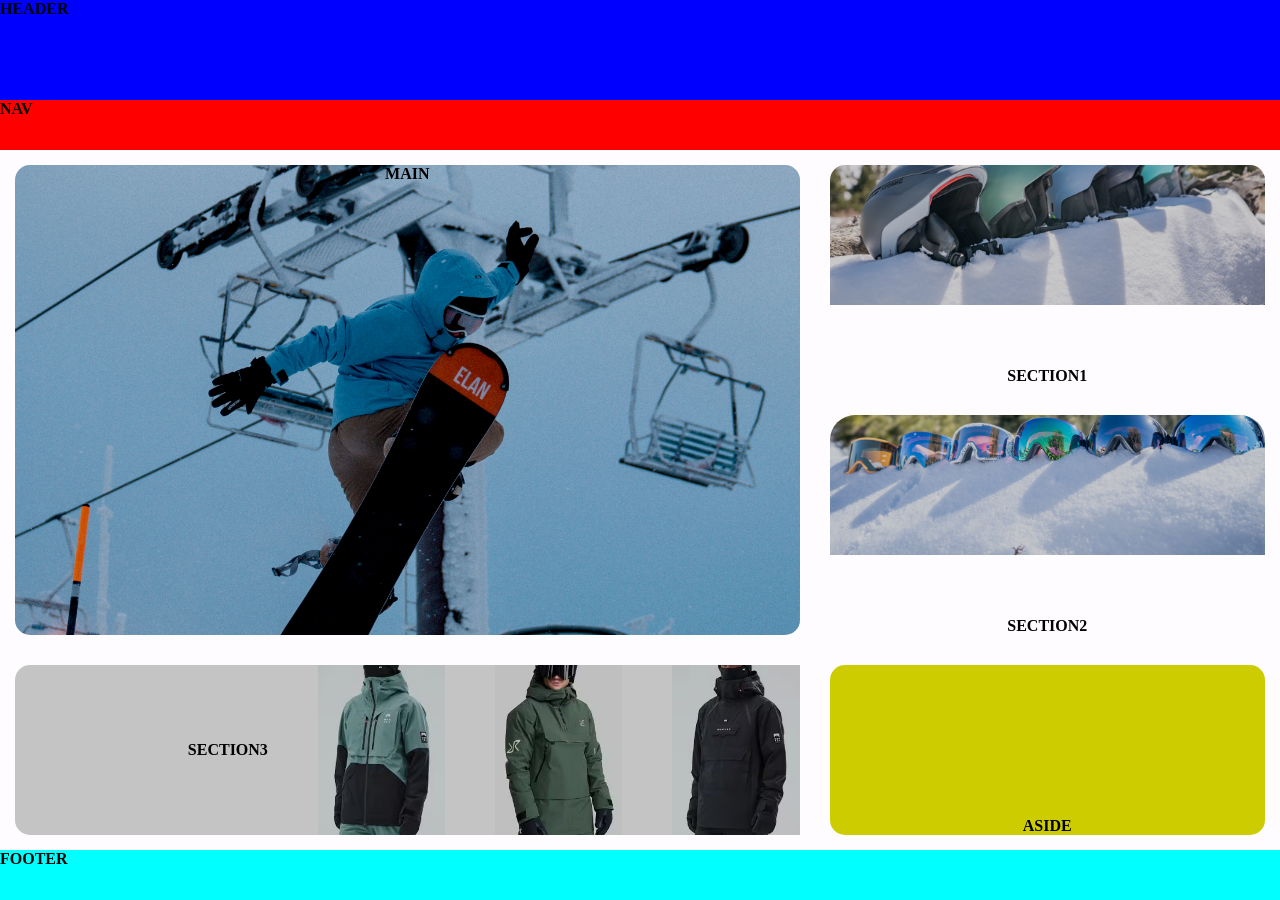
==== index.html @ 395512fc "update" ====
<!DOCTYPE html>
<html>
<head>
  <title>Grid Layout</title>
  <link rel="stylesheet" href="/css/style.css">
</head>

<body>
  <div id="boxar">
    <header>HEADER</header>
    <nav>NAV</nav>
    <main>MAIN</main>
    <section id="section1">SECTION1</section>
    <section id="section2">SECTION2</section>
    <section id="section3">SECTION3  
      <img src="..//img/produkt1.png" alt="produkt1" height="170px">
      <img src="..//img/produkt2.png" alt="produkt2" height="170px">
      <img src="..//img/produkt3.png" alt="produkt3" height="170px">
    
    
    
    </section>
    <aside>ASIDE</aside>
    <footer>FOOTER</footer>
  </div>
</body>
</html>
---- css/style.css ----
body {
  margin: 0;
  font-family: 'Times New Roman', Times, serif;
}

#boxar {
  display: grid;
  height: 100vh;
  background-color: #FEFCFF;
  overflow: hidden;
  padding: 0;
  margin:0;
  

  grid-template-columns: 3fr 0.5fr 1fr 1fr;
  grid-template-rows: 100px 50px 1fr 1fr 200px 50px;

  grid-template-areas:
    "he he he he"
    "na na na na"
    "ma ma s1 s1"
    "ma ma s2 s2"
    "ar ar as as"
    "fo fo fo fo";
}

header {
  grid-area: he;
  background-color: blue;
}

nav {
  grid-area: na;
  background-color: red;
}

main {
  grid-area: ma;
  background-color: purple;
  background: url(../img/Snowboard_hopp.jpg);
  background-size:cover;                     
  background-repeat:no-repeat;
  background-position:center ; 
  align-items: top;
  justify-content:center;
  
  
  
 
}

#section1 {
  grid-area: s1;
  background-color: blueviolet;
  background: url(../img/Hjälmar.png);
  background-size:cover;                     
  background-repeat:no-repeat;
  background-position: 0px -150px ; 
  align-items: end;
  justify-content:center;
  


 
}

 
 #section2 {
  grid-area: s2;
  background-color: blueviolet;
  border-radius: 25px;
  background: url(../img/skidglasögon.png);
  background-size:cover;                     
  background-repeat:no-repeat;
  background-position: 0px -150px;
  align-items: end;
  justify-content:center;


}

#section3 {
  grid-area: ar;
  background-color: orange;
  column-gap: 50px;
  background: whitesmoke;
  background-repeat:no-repeat;
  justify-content: end ;
  align-items: center;
  align-content: end;
  
  


  
}

aside {
  grid-area: as;
  background-color: yellow;
  align-items: end;
  justify-content:center;
 
}

footer {
  grid-area: fo;
  background-color: cyan;
}


header, nav, main, section, article, aside, footer {
  display: flex;
  font-weight: bold;
}

main, section, article, aside{
margin: 15px;
filter: brightness(0.8);
transition: 0.8s;
border-radius: 15px;




}

:is(main, #section1, #section2, #section3, aside):hover{
margin: 15px;
filter: brightness(1);
transition: 0.8s;
transform: scale(0.98);
}
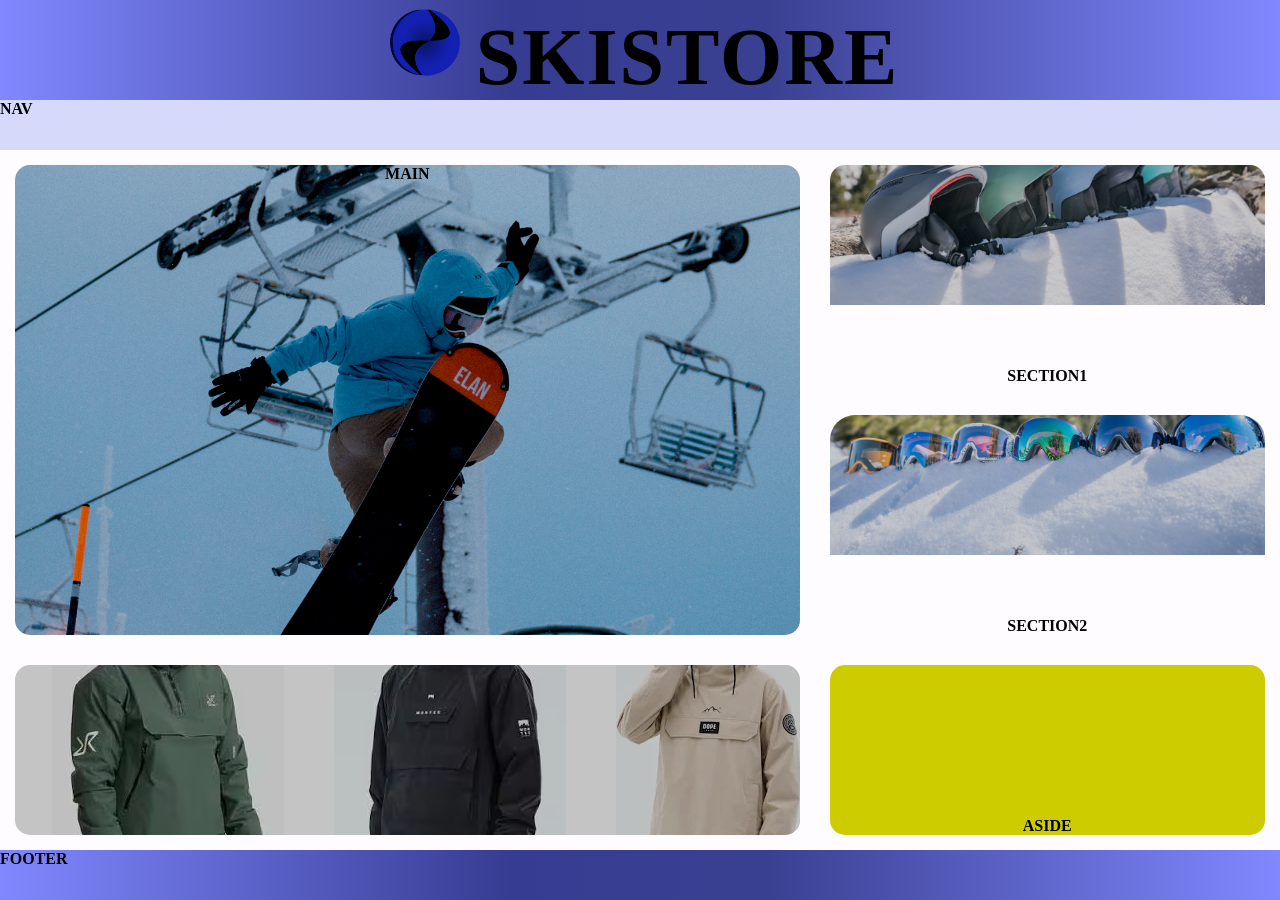
==== commit c2dac930: "update" ====
--- a/index.html
+++ b/index.html
@@ -7,15 +7,16 @@
 
 <body>
   <div id="boxar">
-    <header>HEADER</header>
+    <header><img src="..//img/logo.png" alt="produkt1" height="100px"> <h1>SKISTORE</h1>         </header>
     <nav>NAV</nav>
     <main>MAIN</main>
     <section id="section1">SECTION1</section>
     <section id="section2">SECTION2</section>
     <section id="section3">SECTION3  
-      <img src="..//img/produkt1.png" alt="produkt1" height="170px">
-      <img src="..//img/produkt2.png" alt="produkt2" height="170px">
-      <img src="..//img/produkt3.png" alt="produkt3" height="170px">
+      <img src="..//img/produkt1.png" alt="produkt1" >
+      <img src="..//img/produkt2.png" alt="produkt2" >
+      <img src="..//img/produkt3.png" alt="produkt3" >
+      <img src="..//img/produkt4.png" alt="produkt4" >
     
     
     
--- a/css/style.css
+++ b/css/style.css
@@ -26,12 +26,21 @@
 
 header {
   grid-area: he;
-  background-color: blue;
+  background: #8088FF;
+  background: linear-gradient(90deg, rgba(128, 136, 255, 1) 0%, rgba(54, 60, 145, 1) 40%, rgba(58, 64, 145, 1) 60%, rgba(128, 136, 255, 1) 100%);
+   justify-content: center;
+   align-items: center;
+   gap: 15px;
+  font-size:40px;
+  letter-spacing:2px;
+  padding-top: 15px;
+
+
 }
 
 nav {
   grid-area: na;
-  background-color: red;
+  background-color: #d7d9fa;
 }
 
 main {
@@ -88,6 +97,7 @@
   justify-content: end ;
   align-items: center;
   align-content: end;
+  contain: content;
   
   
 
@@ -105,13 +115,15 @@
 
 footer {
   grid-area: fo;
-  background-color: cyan;
+  background: #8088FF;
+background: linear-gradient(90deg, rgba(128, 136, 255, 1) 0%, rgba(54, 60, 145, 1) 40%, rgba(58, 64, 145, 1) 60%, rgba(128, 136, 255, 1) 100%);
 }
 
 
 header, nav, main, section, article, aside, footer {
   display: flex;
   font-weight: bold;
+  
 }
 
 main, section, article, aside{
@@ -134,3 +146,114 @@
 
 
 
+@media (max-width: 600px) {
+
+#boxar {
+  grid-template-columns: 1fr;
+  grid-template-rows: 1fr;
+
+  grid-template-areas:
+  "he"
+  "na"
+  "ma"
+  "s1"
+  "s2"
+  "ar"
+  "as"
+  "fo";
+}
+
+/* Mobile layout */
+@media (max-width: 768px) {
+
+  /* Make grid one column, scrollable */
+  #boxar {
+    display: grid;
+    grid-template-columns: 1fr;
+    grid-template-areas:
+      "he"
+      "na"
+      "ma"
+      "s1"
+      "s2"
+      "ar"
+      "as"
+      "fo";
+    height: auto;         /* allow content to grow */
+    overflow-y: auto;     /* vertical scroll */
+    row-gap: 10px;        /* spacing between sections */
+  }
+
+  /* Header adjustments */
+  header {
+    display: flex;
+    flex-direction: column;
+    align-items: center;
+    padding: 10px;
+  }
+
+  header img {
+    height: 60px;          /* smaller logo */
+    width: auto;
+  }
+
+  header h1 {
+    font-size: 24px;       /* smaller SKISTORE text */
+    margin: 5px 0;
+    text-align: center;
+  }
+
+  header button {
+    display: block;
+    font-size: 28px;
+    background: none;
+    border: none;
+    cursor: pointer;
+    margin: 5px 0;
+  }
+
+  /* Nav menu */
+  nav {
+    width: 100%;
+    display: none;         /* hidden until toggle */
+    flex-direction: column;
+    margin-top: 10px;
+    text-align: center;
+    background-color: rgba(128,136,255,0.9);
+    border-radius: 10px;
+    padding: 5px 0;
+  }
+
+  nav a {
+    margin: 5px 0;
+    text-decoration: none;
+    color: white;
+    font-weight: bold;
+  }
+
+  nav.show {
+    display: flex;
+  }
+
+  /* Sections, main, aside all scale */
+  main, section, article, aside {
+    width: 95%;
+    margin: 10px auto;
+    min-height: 100px;         /* prevent super tiny boxes */
+    box-sizing: border-box;
+    border-radius: 10px;
+    overflow: hidden;
+  }
+
+  /* Images inside sections scale */
+  main img, section img, article img, aside img {
+    max-width: 100%;
+    height: auto;
+  }
+
+  /* Adjust font sizes inside sections */
+  main, section, article, aside {
+    font-size: 16px;
+  }
+
+}
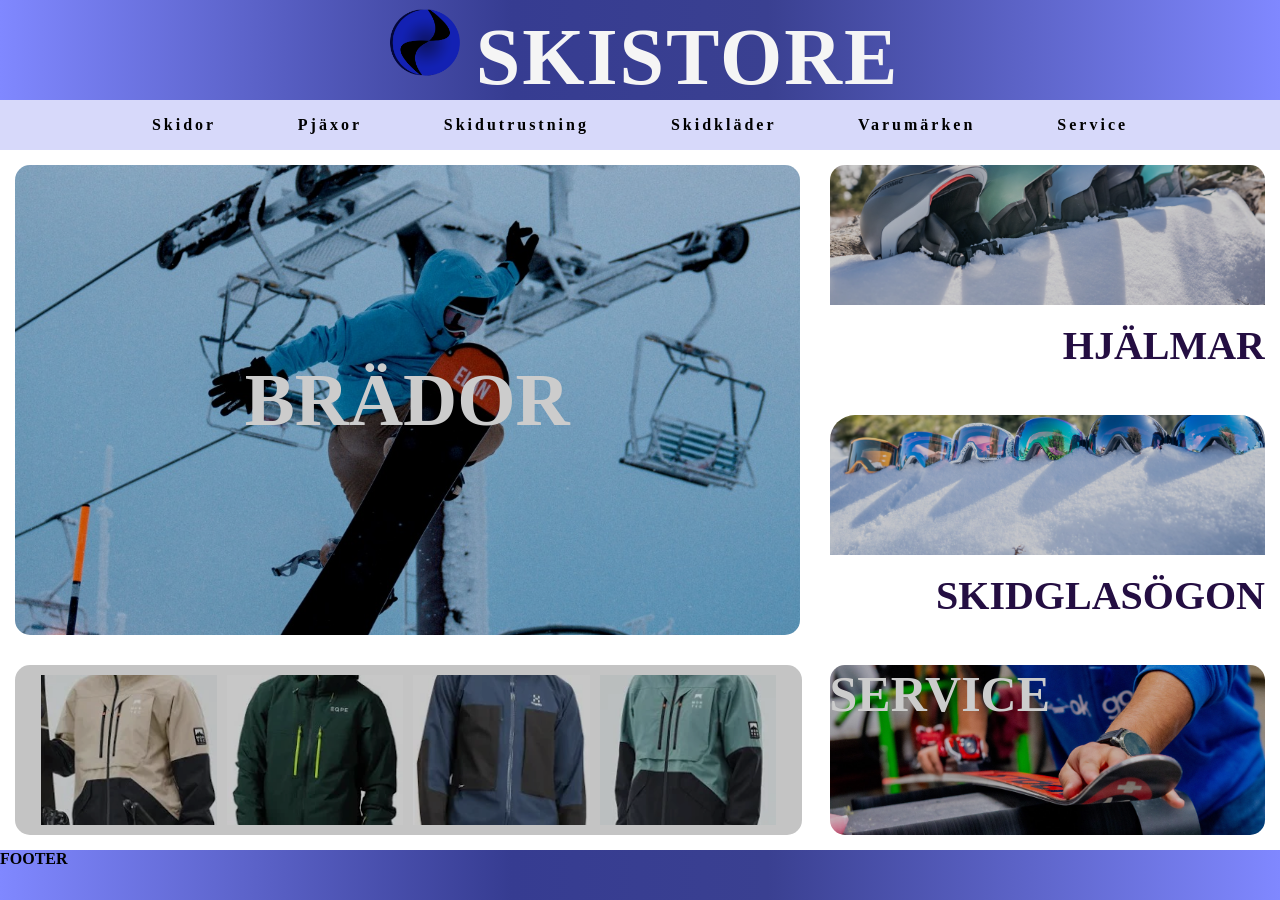
==== commit 1b0155dd: "update" ====
--- a/index.html
+++ b/index.html
@@ -1,27 +1,54 @@
 <!DOCTYPE html>
-<html>
+<html lang="sv">
 <head>
-  <title>Grid Layout</title>
+  <meta charset="UTF-8">
+  <title>SKISTORE</title>
   <link rel="stylesheet" href="/css/style.css">
+  <meta name="viewport" content="width=device-width, initial-scale=1.0">
 </head>
 
 <body>
   <div id="boxar">
-    <header><img src="..//img/logo.png" alt="produkt1" height="100px"> <h1>SKISTORE</h1>         </header>
-    <nav>NAV</nav>
-    <main>MAIN</main>
-    <section id="section1">SECTION1</section>
-    <section id="section2">SECTION2</section>
-    <section id="section3">SECTION3  
-      <img src="..//img/produkt1.png" alt="produkt1" >
-      <img src="..//img/produkt2.png" alt="produkt2" >
-      <img src="..//img/produkt3.png" alt="produkt3" >
-      <img src="..//img/produkt4.png" alt="produkt4" >
-    
-    
-    
+    <header>
+      <img src="../img/logo.png" alt="produkt1" height="100px">
+      <h1>SKISTORE</h1>
+    </header>
+
+    <nav>Skidor Pjäxor Skidutrustning Skidkläder Varumärken Service</nav>
+
+    <main>
+      <a href="brädor.html" class="clickable-box">
+        <div class="clickable-box-content">BRÄDOR</div>
+      </a>
+    </main>
+
+    <section id="section1">
+      <a href="hjalmar.html" class="clickable-box" style="align-items:flex-end; padding-bottom:16px;">
+        <div class="clickable-box-content">HJÄLMAR</div>
+      </a>
     </section>
-    <aside>ASIDE</aside>
+
+    <section id="section2">
+      <a href="skidglasogon.html" class="clickable-box" style="align-items:flex-end; padding-bottom:16px;">
+        <div class="clickable-box-content">SKIDGLASÖGON</div>
+      </a>
+    </section>
+
+    <section id="section3">
+      <a href="jackor.html" class="clickable-box" style="display:flex; flex-direction:row; align-items:center; justify-content:center; gap:10px; width:100%; height:100%;">
+        <img src="../img/produkt1.png" alt="produkt1" style="width:23%; height:auto; object-fit:cover;">
+        <img src="../img/produkt2.png" alt="produkt2" style="width:23%; height:auto; object-fit:cover;">
+        <img src="../img/produkt3.png" alt="produkt3" style="width:23%; height:auto; object-fit:cover;">
+        <img src="../img/produkt4.png" alt="produkt4" style="width:23%; height:auto; object-fit:cover;">
+      </a>
+    </section>
+
+    <aside>
+      <a href="service.html" class="clickable-box">
+        <div class="clickable-box-content">SERVICE</div>
+      </a>
+    </aside>
+
     <footer>FOOTER</footer>
   </div>
 </body>
--- a/css/style.css
+++ b/css/style.css
@@ -6,169 +6,207 @@
 #boxar {
   display: grid;
   height: 100vh;
-  background-color: #FEFCFF;
+  background-color: white;
   overflow: hidden;
   padding: 0;
-  margin:0;
-  
-
+  margin: 0;
   grid-template-columns: 3fr 0.5fr 1fr 1fr;
   grid-template-rows: 100px 50px 1fr 1fr 200px 50px;
-
   grid-template-areas:
     "he he he he"
     "na na na na"
     "ma ma s1 s1"
     "ma ma s2 s2"
-    "ar ar as as"
+    "s3 s3 as as"
     "fo fo fo fo";
 }
 
 header {
   grid-area: he;
-  background: #8088FF;
   background: linear-gradient(90deg, rgba(128, 136, 255, 1) 0%, rgba(54, 60, 145, 1) 40%, rgba(58, 64, 145, 1) 60%, rgba(128, 136, 255, 1) 100%);
-   justify-content: center;
-   align-items: center;
-   gap: 15px;
-  font-size:40px;
-  letter-spacing:2px;
+  justify-content: center;
+  align-items: center;
+  gap: 15px;
+  font-size: 40px;
+  letter-spacing: 2px;
   padding-top: 15px;
-
-
+  color: whitesmoke;
 }
 
 nav {
   grid-area: na;
   background-color: #d7d9fa;
+  justify-content: center;
+  align-items: center;
+  letter-spacing: 3px;
+  word-spacing: 75px;
+  font-weight: 500;
+  font-family: Georgia, 'Times New Roman', Times, serif;
 }
 
 main {
   grid-area: ma;
-  background-color: purple;
   background: url(../img/Snowboard_hopp.jpg);
-  background-size:cover;                     
-  background-repeat:no-repeat;
-  background-position:center ; 
-  align-items: top;
-  justify-content:center;
-  
-  
-  
- 
+  background-size: cover;
+  background-repeat: no-repeat;
+  background-position: center;
+  color: white;
+  font-size: 75px;
 }
 
 #section1 {
   grid-area: s1;
-  background-color: blueviolet;
   background: url(../img/Hjälmar.png);
-  background-size:cover;                     
-  background-repeat:no-repeat;
-  background-position: 0px -150px ; 
-  align-items: end;
-  justify-content:center;
-  
-
-
- 
-}
-
- 
- #section2 {
+  background-size: cover;
+  background-repeat: no-repeat;
+  background-position: 0px -150px;
+  font-size: 40px;
+  color: rgb(45, 17, 82);
+  overflow: hidden;
+}
+
+#section2 {
   grid-area: s2;
-  background-color: blueviolet;
   border-radius: 25px;
   background: url(../img/skidglasögon.png);
-  background-size:cover;                     
-  background-repeat:no-repeat;
+  background-size: cover;
+  background-repeat: no-repeat;
   background-position: 0px -150px;
-  align-items: end;
-  justify-content:center;
-
-
+  font-size: 40px;
+  color: rgb(45, 17, 82);
+  overflow: hidden;
 }
 
 #section3 {
-  grid-area: ar;
-  background-color: orange;
-  column-gap: 50px;
+  grid-area: s3;
   background: whitesmoke;
-  background-repeat:no-repeat;
-  justify-content: end ;
-  align-items: center;
-  align-content: end;
-  contain: content;
-  
-  
-
-
-  
+  background-repeat: no-repeat;
+  font-size: 35px;
+  margin-right: 13px;
+  color: rgb(45, 17, 82);
+  overflow: hidden;
 }
 
 aside {
   grid-area: as;
-  background-color: yellow;
-  align-items: end;
-  justify-content:center;
- 
+  background: url(../img/service.png);
+  align-items: start;
+  justify-content: center;
+  background-size: cover;
+  background-repeat: no-repeat;
+  font-size: 50px;
+  color: white;
 }
 
 footer {
   grid-area: fo;
-  background: #8088FF;
-background: linear-gradient(90deg, rgba(128, 136, 255, 1) 0%, rgba(54, 60, 145, 1) 40%, rgba(58, 64, 145, 1) 60%, rgba(128, 136, 255, 1) 100%);
-}
-
-
-header, nav, main, section, article, aside, footer {
+  background: linear-gradient(90deg, rgba(128, 136, 255, 1) 0%, rgba(54, 60, 145, 1) 40%, rgba(58, 64, 145, 1) 60%, rgba(128, 136, 255, 1) 100%);
+}
+
+header,
+nav,
+main,
+section,
+article,
+aside,
+footer {
   display: flex;
   font-weight: bold;
-  
-}
-
-main, section, article, aside{
-margin: 15px;
-filter: brightness(0.8);
-transition: 0.8s;
-border-radius: 15px;
-
-
-
-
-}
-
-:is(main, #section1, #section2, #section3, aside):hover{
-margin: 15px;
-filter: brightness(1);
-transition: 0.8s;
-transform: scale(0.98);
-}
-
-
-
-@media (max-width: 600px) {
-
-#boxar {
-  grid-template-columns: 1fr;
-  grid-template-rows: 1fr;
-
-  grid-template-areas:
-  "he"
-  "na"
-  "ma"
-  "s1"
-  "s2"
-  "ar"
-  "as"
-  "fo";
-}
-
-/* Mobile layout */
+}
+
+main,
+section,
+article,
+aside {
+  margin: 15px;
+  filter: brightness(0.8);
+  transition: 0.8s;
+  border-radius: 15px;
+}
+
+:is(main, #section1, #section2, #section3, aside):hover {
+  filter: brightness(1);
+  transition: 0.8s;
+  transform: scale(0.98);
+}
+
+.clickable-box {
+  display: flex;
+  width: 100%;
+  height: 100%;
+  text-decoration: none;
+  color: inherit;
+  box-sizing: border-box;
+}
+
+main .clickable-box {
+  justify-content: center;
+  align-items: center;
+}
+
+main .clickable-box-content {
+  display: flex;
+  justify-content: center;
+  align-items: center;
+}
+
+#section1 .clickable-box,
+#section2 .clickable-box {
+  flex-direction: column;
+  justify-content: flex-end;
+  align-items: center;
+  padding-bottom: 16px;
+}
+
+#section1 .clickable-box-content,
+#section2 .clickable-box-content {
+  flex-grow: 0;
+  width: auto;
+  height: auto;
+  display: flex;
+  justify-content: center;
+  align-items: center;
+}
+
+#section3 .clickable-box {
+  flex-direction: row;
+  align-items: center;
+  justify-content: center;
+  gap: 10px;
+  width: 100%;
+  height: 100%;
+  padding: 10px;
+  box-sizing: border-box;
+}
+
+#section3 img {
+  width: 23%;
+  max-height: 100%;
+  object-fit: contain;
+  flex-shrink: 1;
+  min-width: 0;
+}
+
+@media screen and (max-width: 400px) {
+  #boxar {
+    grid-template-columns: 1fr;
+    grid-template-rows: 1fr;
+    grid-template-areas:
+      "he"
+      "na"
+      "ma"
+      "s1"
+      "s2"
+      "s3"
+      "as"
+      "fo";
+  }
+}
+
 @media (max-width: 768px) {
-
-  /* Make grid one column, scrollable */
   #boxar {
     display: grid;
+    grid-template-rows: none;
     grid-template-columns: 1fr;
     grid-template-areas:
       "he"
@@ -176,15 +214,14 @@
       "ma"
       "s1"
       "s2"
-      "ar"
+      "s3"
       "as"
       "fo";
-    height: auto;         /* allow content to grow */
-    overflow-y: auto;     /* vertical scroll */
-    row-gap: 10px;        /* spacing between sections */
-  }
-
-  /* Header adjustments */
+    height: auto;
+    overflow-y: auto;
+    row-gap: 10px;
+  }
+
   header {
     display: flex;
     flex-direction: column;
@@ -193,33 +230,23 @@
   }
 
   header img {
-    height: 60px;          /* smaller logo */
+    height: 60px;
     width: auto;
   }
 
   header h1 {
-    font-size: 24px;       /* smaller SKISTORE text */
+    font-size: 24px;
     margin: 5px 0;
     text-align: center;
   }
 
-  header button {
-    display: block;
-    font-size: 28px;
-    background: none;
-    border: none;
-    cursor: pointer;
-    margin: 5px 0;
-  }
-
-  /* Nav menu */
   nav {
     width: 100%;
-    display: none;         /* hidden until toggle */
+    display: none;
     flex-direction: column;
     margin-top: 10px;
     text-align: center;
-    background-color: rgba(128,136,255,0.9);
+    background-color: rgba(128, 136, 255, 0.9);
     border-radius: 10px;
     padding: 5px 0;
   }
@@ -235,25 +262,158 @@
     display: flex;
   }
 
-  /* Sections, main, aside all scale */
-  main, section, article, aside {
+  main,
+  section,
+  article,
+  aside {
     width: 95%;
     margin: 10px auto;
-    min-height: 100px;         /* prevent super tiny boxes */
+    min-height: 100px;
     box-sizing: border-box;
     border-radius: 10px;
     overflow: hidden;
   }
 
-  /* Images inside sections scale */
-  main img, section img, article img, aside img {
-    max-width: 100%;
-    height: auto;
-  }
-
-  /* Adjust font sizes inside sections */
-  main, section, article, aside {
+  main,
+  #section1,
+  #section2,
+  #section3,
+  article,
+  aside {
     font-size: 16px;
   }
-
-}
+}
+
+
+#boxar2 {
+  display: grid;
+  height: 100vh;
+  background-color: rgb(173, 236, 255);
+  overflow: hidden;
+  padding: 0;
+  margin: 0;
+  grid-template-columns: 1fr 1fr 1fr 1fr;
+  grid-template-rows: 100px 50px 1fr 1fr 300px 50px;
+  grid-template-areas:
+    "hh hh hh hh"
+    "nn nn nn nn"
+    "mm mm ss ss"
+    "mm mm sn sn"
+    "sb sb aa aa"
+    "ff ff ff ff";
+}
+
+#boxar2 header {
+  grid-area: hh;
+}
+
+#boxar2 nav {
+  grid-area: nn;
+}
+
+#boxar2 main {
+  display: flex;
+  grid-area: mm;
+  background-image: url(../img/snowboard_produkt.png);
+  background-size: cover;
+  background-repeat: no-repeat;
+  background-position: center;
+  border-color: rgb(106, 106, 255);
+  border-style: solid;
+  border-width: 10px;
+  
+  
+}
+
+#section11 {
+  grid-area: ss;
+ ;
+}
+
+#section22 {
+  grid-area: sn;
+}
+
+#section33 {
+  grid-area: sb;
+}
+
+#boxar2 aside {
+  grid-area: aa;
+  
+}
+
+#boxar2 footer {
+  grid-area: ff;
+}
+
+
+
+#boxar2 main,
+#boxar2 section,
+#boxar2 aside {
+  filter: none;
+  transition: none;
+  transform: none;
+}
+
+#boxar2 main:hover,
+#boxar2 section:hover,
+#boxar2 aside:hover {
+  filter: none;
+  transition: none;
+  transform: none;
+ 
+}
+
+.product-card {
+  display: flex;
+  flex-direction: column;
+  width: 100%;
+  height: 100%;
+}
+
+.product-card img {
+  width: 100%;
+  flex: 1;
+  object-fit: cover;
+}
+
+.product-info {
+  padding: 10px 14px;
+  background: white;
+}
+
+.product-name {
+  font-size: 50px;
+  font-weight: 600;
+  margin: 0 0 6px 0;
+  color: #1a1a1a;
+  font-family: fantasy;
+  letter-spacing: 5px;
+}
+
+.product-pricing {
+  display: flex;
+  align-items: center;
+  gap: 10px;
+  margin-bottom: 4px;
+}
+
+.price-old {
+  font-size: 20px;
+  color: #999;
+  text-decoration: line-through;
+}
+
+.price-new {
+  font-size: 20px;
+  font-weight: 700;
+  color: #c00;
+}
+
+.price-lowest {
+  font-size: 20px;
+  color: #888;
+  margin: 0;
+}
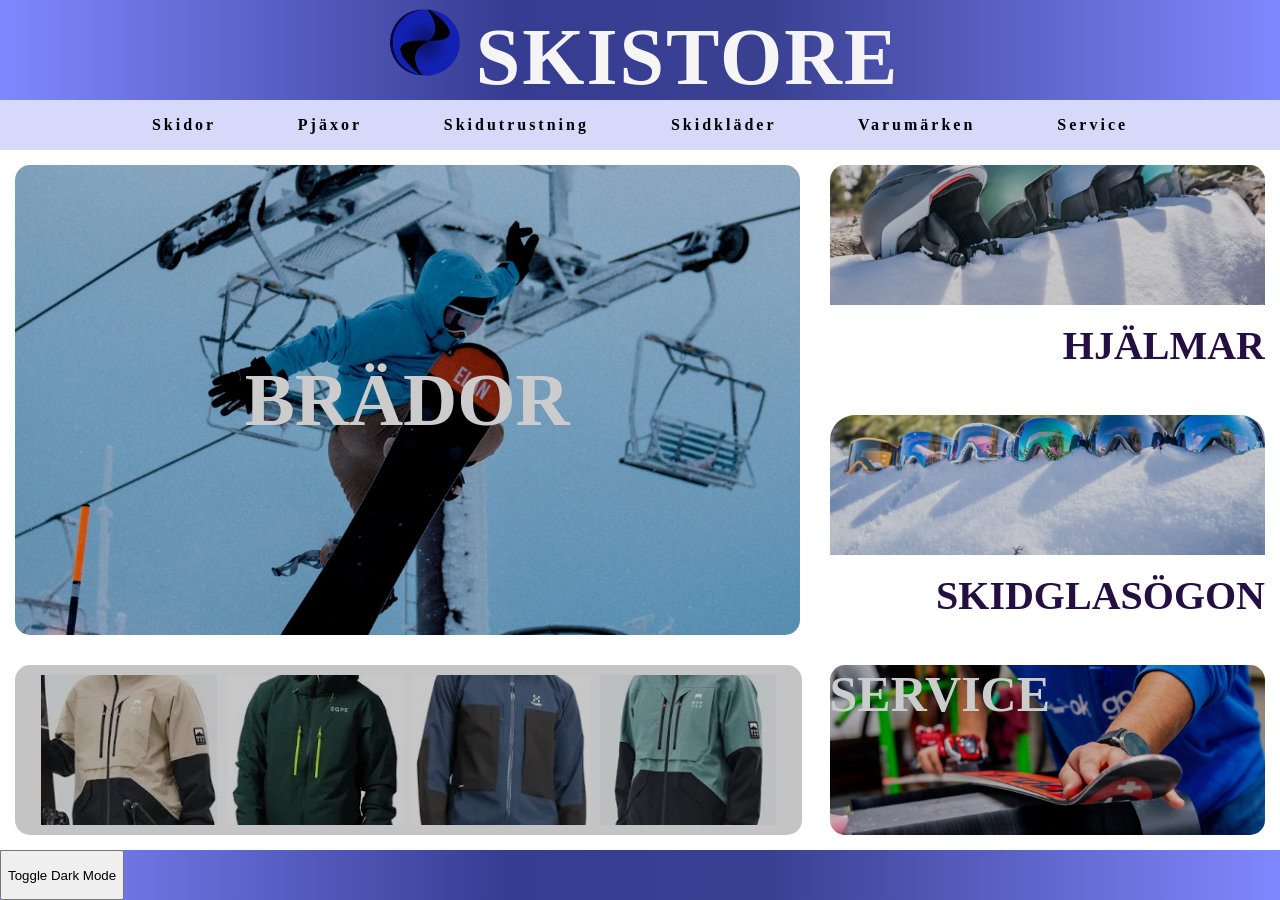
==== commit 816beba9: "update" ====
--- a/index.html
+++ b/index.html
@@ -1,5 +1,6 @@
 <!DOCTYPE html>
 <html lang="sv">
+
 <head>
   <meta charset="UTF-8">
   <title>SKISTORE</title>
@@ -10,6 +11,7 @@
 <body>
   <div id="boxar">
     <header>
+
       <img src="../img/logo.png" alt="produkt1" height="100px">
       <h1>SKISTORE</h1>
     </header>
@@ -35,7 +37,8 @@
     </section>
 
     <section id="section3">
-      <a href="jackor.html" class="clickable-box" style="display:flex; flex-direction:row; align-items:center; justify-content:center; gap:10px; width:100%; height:100%;">
+      <a href="jackor.html" class="clickable-box"
+        style="display:flex; flex-direction:row; align-items:center; justify-content:center; gap:10px; width:100%; height:100%;">
         <img src="../img/produkt1.png" alt="produkt1" style="width:23%; height:auto; object-fit:cover;">
         <img src="../img/produkt2.png" alt="produkt2" style="width:23%; height:auto; object-fit:cover;">
         <img src="../img/produkt3.png" alt="produkt3" style="width:23%; height:auto; object-fit:cover;">
@@ -48,8 +51,11 @@
         <div class="clickable-box-content">SERVICE</div>
       </a>
     </aside>
+    <script src="js/script.js" defer></script>
+    <footer> <button id="themeToggle">Toggle Dark Mode</button></footer>
+  </div>
 
-    <footer>FOOTER</footer>
-  </div>
+
 </body>
+
 </html>
--- a/css/style.css
+++ b/css/style.css
@@ -305,6 +305,14 @@
 
 #boxar2 header {
   grid-area: hh;
+  background: linear-gradient(90deg, rgba(128, 136, 255, 1) 0%, rgba(54, 60, 145, 1) 40%, rgba(58, 64, 145, 1) 60%, rgba(128, 136, 255, 1) 100%);
+  justify-content: center;
+  align-items: center;
+  gap: 15px;
+  font-size: 80px;
+  letter-spacing: 2px;
+  padding-top: 15px;
+  color: whitesmoke;
 }
 
 #boxar2 nav {
@@ -327,19 +335,24 @@
 
 #section11 {
   grid-area: ss;
+  
  ;
 }
 
 #section22 {
   grid-area: sn;
+  
 }
 
 #section33 {
   grid-area: sb;
+  
 }
 
 #boxar2 aside {
   grid-area: aa;
+  background-image:url() ;
+  
   
 }
 
@@ -416,4 +429,9 @@
   font-size: 20px;
   color: #888;
   margin: 0;
+}
+
+
+.Dark #boxar {
+  background-color: rgb(31, 27, 43);
 }
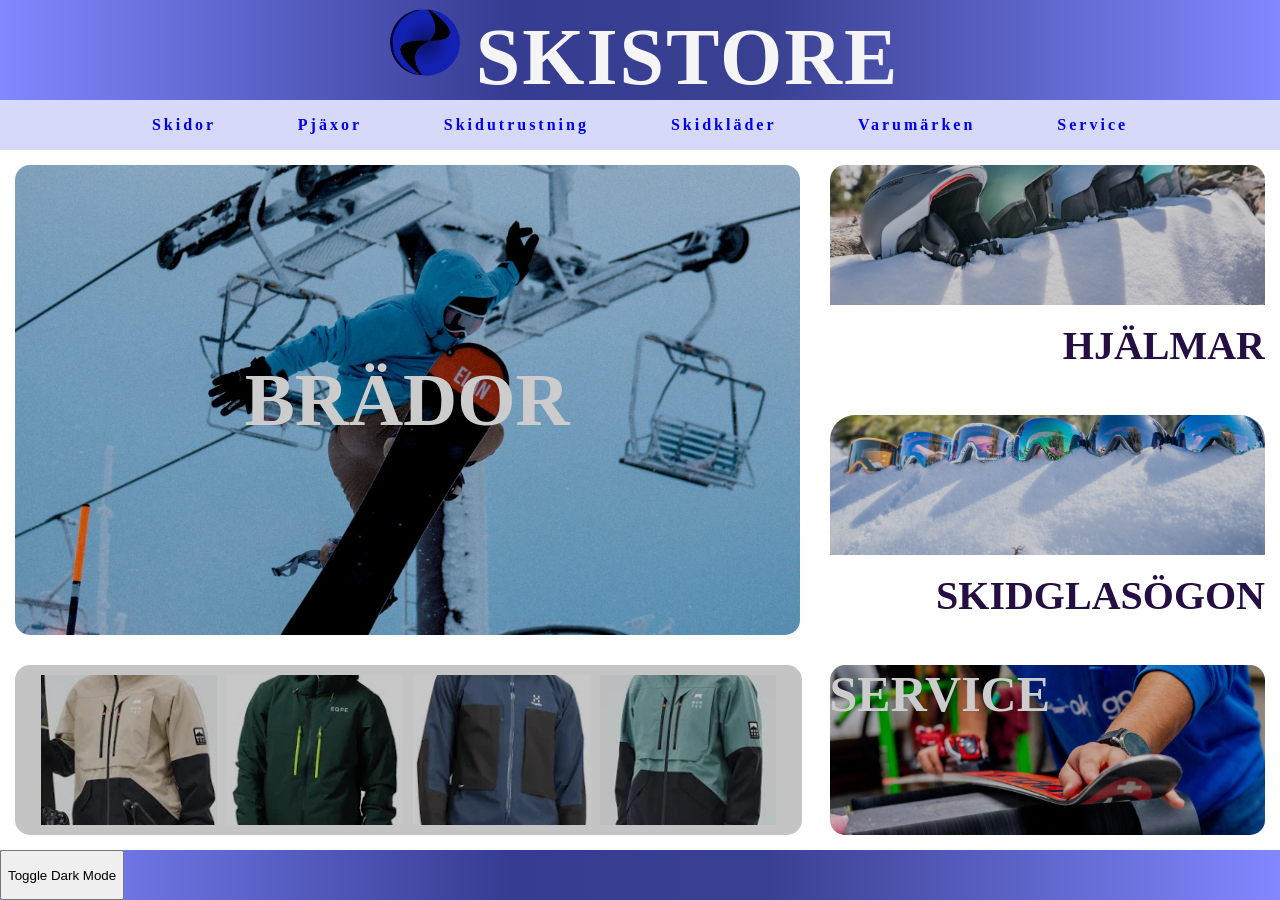
==== commit d5cf7e14: "update" ====
--- a/index.html
+++ b/index.html
@@ -16,7 +16,7 @@
       <h1>SKISTORE</h1>
     </header>
 
-    <nav>Skidor Pjäxor Skidutrustning Skidkläder Varumärken Service</nav>
+    <nav> <a href="https://virt.moe/cferr/hl0yqvg">Skidor Pjäxor Skidutrustning Skidkläder Varumärken Service </a></nav>
 
     <main>
       <a href="brädor.html" class="clickable-box">
@@ -25,7 +25,7 @@
     </main>
 
     <section id="section1">
-      <a href="hjalmar.html" class="clickable-box" style="align-items:flex-end; padding-bottom:16px;">
+      <a href="hjälm.html" class="clickable-box" style="align-items:flex-end; padding-bottom:16px;">
         <div class="clickable-box-content">HJÄLMAR</div>
       </a>
     </section>
--- a/css/style.css
+++ b/css/style.css
@@ -1,13 +1,19 @@
 body {
   margin: 0;
   font-family: 'Times New Roman', Times, serif;
+ 
+
+}
+a, a:hover{
+ text-decoration:none;
+
 }
 
 #boxar {
   display: grid;
   height: 100vh;
   background-color: white;
-  overflow: hidden;
+  overflow: hidden; 
   padding: 0;
   margin: 0;
   grid-template-columns: 3fr 0.5fr 1fr 1fr;
@@ -42,7 +48,10 @@
   word-spacing: 75px;
   font-weight: 500;
   font-family: Georgia, 'Times New Roman', Times, serif;
-}
+  
+  
+}
+
 
 main {
   grid-area: ma;
@@ -287,13 +296,15 @@
 
 #boxar2 {
   display: grid;
-  height: 100vh;
+  min-height: 100vh;
+  height: auto;
+  overflow: visible;
   background-color: rgb(173, 236, 255);
   overflow: hidden;
   padding: 0;
   margin: 0;
   grid-template-columns: 1fr 1fr 1fr 1fr;
-  grid-template-rows: 100px 50px 1fr 1fr 300px 50px;
+  grid-template-rows: auto 50px 1fr 1fr auto 50px;
   grid-template-areas:
     "hh hh hh hh"
     "nn nn nn nn"
@@ -329,31 +340,47 @@
   border-color: rgb(106, 106, 255);
   border-style: solid;
   border-width: 10px;
-  
-  
+
+
 }
 
 #section11 {
   grid-area: ss;
-  
- ;
+   display: flex;
+  background-image: url(../img/snowboard2.png);
+  background-size: contain;
+  background-repeat: no-repeat;
+  background-position: center;
+
+
+  ;
 }
 
 #section22 {
   grid-area: sn;
-  
+   display: flex;
+  background-image: url(../img/snowboard3.png);
+  background-size: contain;
+  background-repeat: no-repeat;
+  background-position: center;
+
 }
 
 #section33 {
   grid-area: sb;
-  
+
 }
 
 #boxar2 aside {
   grid-area: aa;
-  background-image:url() ;
-  
-  
+  display: flex;
+  background-image: url(../img/free_shipping.jpg);
+  background-size:contain;
+  background-repeat: no-repeat;
+  background-position: center;
+
+
+
 }
 
 #boxar2 footer {
@@ -376,7 +403,7 @@
   filter: none;
   transition: none;
   transform: none;
- 
+
 }
 
 .product-card {
@@ -434,4 +461,205 @@
 
 .Dark #boxar {
   background-color: rgb(31, 27, 43);
-}+}
+
+@media (max-width: 768px) {
+  #boxar2 {
+    grid-template-columns: 1fr;
+    grid-template-rows: auto;
+    grid-template-areas:
+      "hh"
+      "nn"
+      "mm"
+      "sb"
+      "sn"
+      "ss"
+      "aa"
+      "ff";
+    height: auto;
+    overflow: visible;
+    gap: 10px;
+    padding: 10px;
+  }
+
+  #boxar2 header {
+    font-size: 28px;
+    padding: 10px;
+    text-align: center;
+    background-image: contai;
+  }
+
+  #boxar2 main,
+  #boxar2 section,
+  #boxar2 aside {
+    width: 95%;
+    margin: 10px auto;
+    min-height: 120px;
+    border-width: 5px;
+    background-size: 70%;
+    border-color: transparent;
+  }
+
+  .product-name {
+    font-size: 22px;
+    letter-spacing: 2px;
+  }
+
+  .price-old,
+  .price-new,
+  .price-lowest {
+    font-size: 14px;
+  }
+}
+
+#boxar3 {
+  display: grid;
+  min-height: 100vh;
+  height: auto;
+  overflow: visible;
+  background-color: rgb(173, 236, 255);
+  overflow: hidden;
+  padding: 0;
+  margin: 0;
+  grid-template-columns: 1fr 1fr 1fr 1fr;
+  grid-template-rows: auto 50px 1fr 1fr auto 50px;
+  grid-template-areas:
+    "hh hh hh hh"
+    "nn nn nn nn"
+    "mm mm ss ss"
+    "mm mm sn sn"
+    "sb sb aa aa"
+    "ff ff ff ff";
+}
+
+#boxar3 header {
+  grid-area: hh;
+  background: linear-gradient(90deg, rgba(128, 136, 255, 1) 0%, rgba(54, 60, 145, 1) 40%, rgba(58, 64, 145, 1) 60%, rgba(128, 136, 255, 1) 100%);
+  justify-content: center;
+  align-items: center;
+  gap: 15px;
+  font-size: 80px;
+  letter-spacing: 2px;
+  padding-top: 15px;
+  color: whitesmoke;
+}
+
+#boxar3 nav {
+  grid-area: nn;
+}
+
+#boxar3 main {
+  display: flex;
+  grid-area: mm;
+  background-image: url(../img/snowboard_produkt.png);
+  background-size: cover;
+  background-repeat: no-repeat;
+  background-position: center;
+  border-color: rgb(106, 106, 255);
+  border-style: solid;
+  border-width: 10px;
+
+
+}
+
+#section111 {
+  grid-area: ss;
+   display: flex;
+  background-image: url(../img/snowboard2.png);
+  background-size: contain;
+  background-repeat: no-repeat;
+  background-position: center;
+
+
+  ;
+}
+
+#section222 {
+  grid-area: sn;
+   display: flex;
+  background-image: url(../img/snowboard3.png);
+  background-size: contain;
+  background-repeat: no-repeat;
+  background-position: center;
+
+}
+
+#section333 {
+  grid-area: sb;
+
+}
+
+#boxar3 aside {
+  grid-area: aa;
+  display: flex;
+  background-image: url(../img/free_shipping.jpg);
+  background-size:contain;
+  background-repeat: no-repeat;
+  background-position: center;
+
+
+
+}
+
+#boxar3 footer {
+  grid-area: ff;
+}
+
+
+
+#boxar3 main,
+#boxar3 section,
+#boxar3 aside {
+  filter: none;
+  transition: none;
+  transform: none;
+}
+
+#boxar3 main:hover,
+#boxar3 section:hover,
+#boxar3 aside:hover {
+  filter: none;
+  transition: none;
+  transform: none;
+
+}
+
+@media (max-width: 768px) {
+  #boxar3 {
+    grid-template-columns: 1fr;
+    grid-template-rows: auto;
+    grid-template-areas:
+      "hh"
+      "nn"
+      "mm"
+      "sb"
+      "sn"
+      "ss"
+      "aa"
+      "ff";
+    height: auto;
+    overflow: visible;
+    gap: 10px;
+    padding: 10px;
+  }
+
+  #boxar3 header {
+    font-size: 28px;
+    padding: 10px;
+    text-align: center;
+    background-image: contai;
+  }
+
+  #boxar3 main,
+  #boxar3 section,
+  #boxar3 aside {
+    width: 95%;
+    margin: 10px auto;
+    min-height: 120px;
+    border-width: 5px;
+    background-size: 70%;
+    border-color: transparent;
+  }
+
+}
+
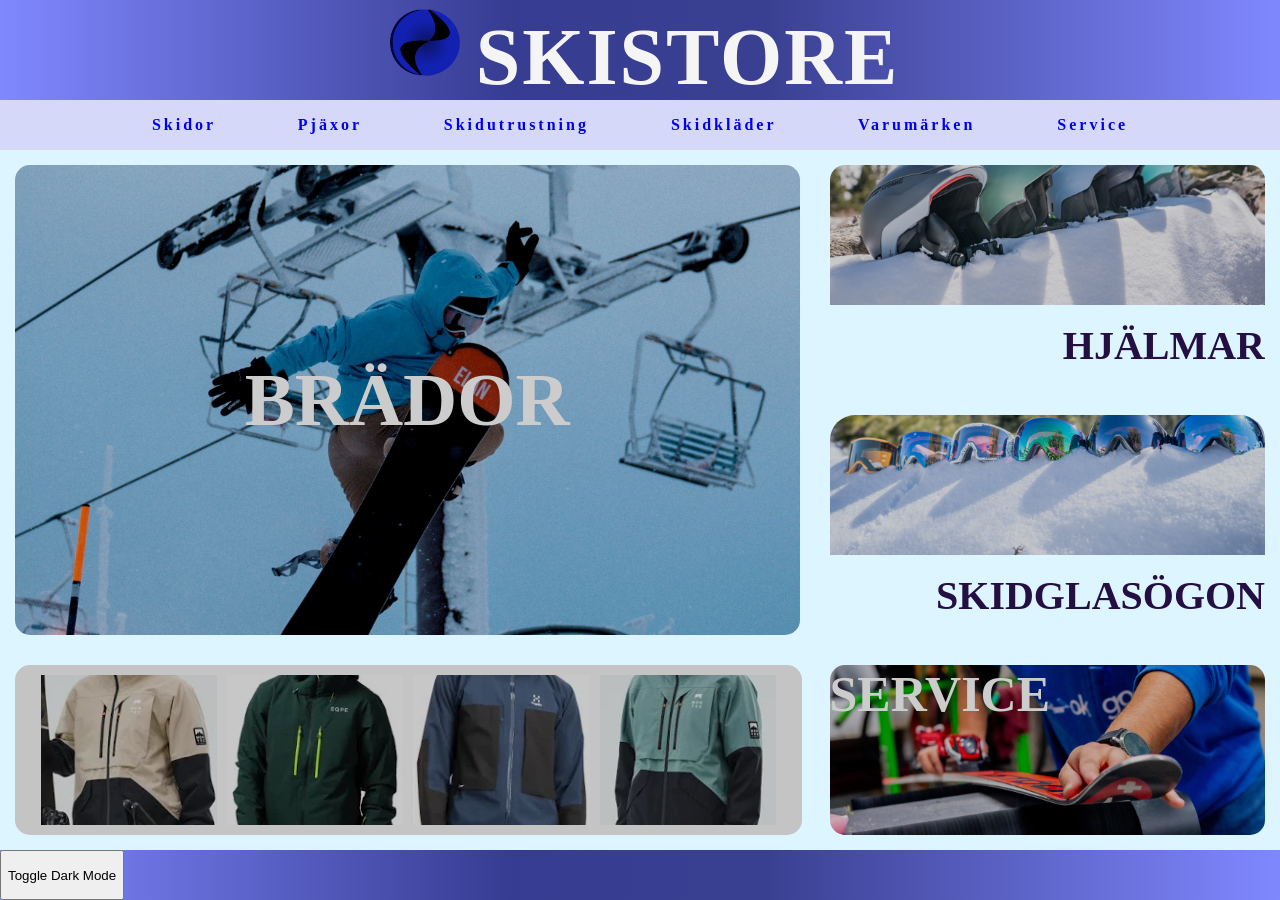
==== commit 8d1078ab: "update" ====
--- a/index.html
+++ b/index.html
@@ -12,11 +12,11 @@
   <div id="boxar">
     <header>
 
-      <img src="../img/logo.png" alt="produkt1" height="100px">
+      <img src="../img/logo.png" alt="produkt1" height="100">
       <h1>SKISTORE</h1>
     </header>
 
-    <nav> <a href="https://virt.moe/cferr/hl0yqvg">Skidor Pjäxor Skidutrustning Skidkläder Varumärken Service </a></nav>
+    <nav><a href="https://virt.moe/cferr/hl0yqvg">Skidor Pjäxor Skidutrustning Skidkläder Varumärken Service </a></nav>
 
     <main>
       <a href="brädor.html" class="clickable-box">
@@ -31,7 +31,7 @@
     </section>
 
     <section id="section2">
-      <a href="skidglasogon.html" class="clickable-box" style="align-items:flex-end; padding-bottom:16px;">
+      <a href="skidglasögon.html" class="clickable-box" style="align-items:flex-end; padding-bottom:16px;">
         <div class="clickable-box-content">SKIDGLASÖGON</div>
       </a>
     </section>
--- a/css/style.css
+++ b/css/style.css
@@ -1,19 +1,21 @@
 body {
   margin: 0;
   font-family: 'Times New Roman', Times, serif;
- 
-
-}
-a, a:hover{
- text-decoration:none;
+
+
+}
+
+a,
+a:hover {
+  text-decoration: none;
 
 }
 
 #boxar {
   display: grid;
   height: 100vh;
-  background-color: white;
-  overflow: hidden; 
+  background-color: #dcf5ff;
+  overflow: hidden;
   padding: 0;
   margin: 0;
   grid-template-columns: 3fr 0.5fr 1fr 1fr;
@@ -29,7 +31,7 @@
 
 header {
   grid-area: he;
-  background: linear-gradient(90deg, rgba(128, 136, 255, 1) 0%, rgba(54, 60, 145, 1) 40%, rgba(58, 64, 145, 1) 60%, rgba(128, 136, 255, 1) 100%);
+  background: linear-gradient(90deg, #8088ff 0%, rgba(54, 60, 145, 1) 40%, rgba(58, 64, 145, 1) 60%, rgba(128, 136, 255, 1) 100%);
   justify-content: center;
   align-items: center;
   gap: 15px;
@@ -41,15 +43,15 @@
 
 nav {
   grid-area: na;
-  background-color: #d7d9fa;
+  background-color: #d6d8fa;
   justify-content: center;
   align-items: center;
   letter-spacing: 3px;
   word-spacing: 75px;
   font-weight: 500;
   font-family: Georgia, 'Times New Roman', Times, serif;
-  
-  
+
+
 }
 
 
@@ -333,7 +335,6 @@
 #boxar2 main {
   display: flex;
   grid-area: mm;
-  background-image: url(../img/snowboard_produkt.png);
   background-size: cover;
   background-repeat: no-repeat;
   background-position: center;
@@ -346,25 +347,47 @@
 
 #section11 {
   grid-area: ss;
-   display: flex;
-  background-image: url(../img/snowboard2.png);
-  background-size: contain;
-  background-repeat: no-repeat;
-  background-position: center;
-
-
-  ;
+  display: flex;
+  flex-direction: column;
+  align-items: center;
+  justify-content: flex-start;
+  padding: 20px;
+  min-height: 520px;
+  background: transparent;
 }
 
 #section22 {
   grid-area: sn;
-   display: flex;
-  background-image: url(../img/snowboard3.png);
+  display: flex;
+  flex-direction: column;
+  align-items: center;
+  justify-content: flex-start;
+  padding: 20px;
+  min-height: 520px;
+  background: transparent;
+}
+
+main.helmet {
+  background-image: url(../img/helmet1.png);
+}
+
+main.snowboard {
+  background-image: url(../img/snowboard_produkt.png);
+}
+
+main.skidglasögon {
+  background-image: url(../img/skidglasögon1.png);
+}
+
+.section-image {
+  width: 100%;
+  max-width: 520px;
+  height: 320px;
   background-size: contain;
   background-repeat: no-repeat;
   background-position: center;
-
-}
+}
+
 
 #section33 {
   grid-area: sb;
@@ -375,7 +398,7 @@
   grid-area: aa;
   display: flex;
   background-image: url(../img/free_shipping.jpg);
-  background-size:contain;
+  background-size: contain;
   background-repeat: no-repeat;
   background-position: center;
 
@@ -386,8 +409,6 @@
 #boxar2 footer {
   grid-area: ff;
 }
-
-
 
 #boxar2 main,
 #boxar2 section,
@@ -404,13 +425,6 @@
   transition: none;
   transform: none;
 
-}
-
-.product-card {
-  display: flex;
-  flex-direction: column;
-  width: 100%;
-  height: 100%;
 }
 
 .product-card img {
@@ -458,6 +472,71 @@
   margin: 0;
 }
 
+
+.helmet2-image {
+  background-image: url(../img/helmet2.png);
+}
+
+.helmet3-image {
+  background-image: url(../img/helmet3.png);
+}
+
+.snowboard2-image {
+  background-image: url(../img/snowboard2.png);
+
+}
+
+.snowboard3-image {
+  background-image: url(../img/snowboard3.png);
+}
+
+.skidglasögon2-image {
+  background-image: url(../img/skidglasögon2.png);
+}
+
+.skidglasögon3-image {
+  background-image: url(../img/skidglasögon3.png);
+}
+
+
+.section-card {
+  max-width: 520px;
+  width: 100%;
+  background: rgba(255, 255, 255, 0.95);
+  border-radius: 24px;
+  padding: 24px;
+  box-shadow: 0 18px 45px rgba(15, 23, 60, 0.16);
+  border: 1px solid rgba(15, 23, 60, 0.08);
+  margin-top: 20px;
+}
+
+.section-price-label {
+  margin-top: 18px;
+  padding: 10px 18px;
+  background: rgba(255, 255, 255, 0.96);
+  border-radius: 16px;
+  box-shadow: 0 12px 30px rgba(15, 23, 60, 0.12);
+  font-weight: 700;
+  color: #222b60;
+}
+
+.section-card h2 {
+  margin: 0 0 12px;
+  color: #1c2260;
+}
+
+.section-card p {
+  margin: 0 0 16px;
+  color: #4a4f70;
+  line-height: 1.65;
+}
+
+.section-card .price-tag {
+  margin-top: 16px;
+  font-weight: 700;
+  color: #222b60;
+  font-size: 20px;
+}
 
 .Dark #boxar {
   background-color: rgb(31, 27, 43);
@@ -499,167 +578,170 @@
     background-size: 70%;
     border-color: transparent;
   }
-
-  .product-name {
-    font-size: 22px;
-    letter-spacing: 2px;
-  }
-
-  .price-old,
-  .price-new,
-  .price-lowest {
-    font-size: 14px;
-  }
-}
-
-#boxar3 {
+}
+
+#boxar3 { 
+  
+  filter: none;
+  transition: none;
+  transform: none;
   display: grid;
   min-height: 100vh;
   height: auto;
-  overflow: visible;
+  overflow: hidden;
   background-color: rgb(173, 236, 255);
   overflow: hidden;
   padding: 0;
   margin: 0;
-  grid-template-columns: 1fr 1fr 1fr 1fr;
-  grid-template-rows: auto 50px 1fr 1fr auto 50px;
+  grid-template-columns: 3fr 0.5fr 1fr 1fr;
+  grid-template-rows: 100px 50px 1fr 1fr 200px 50px;
   grid-template-areas:
     "hh hh hh hh"
     "nn nn nn nn"
-    "mm mm ss ss"
-    "mm mm sn sn"
-    "sb sb aa aa"
+    "mm mm s1 s1"
+    "mm mm s1 s1"
+    "as as as as"
     "ff ff ff ff";
 }
 
-#boxar3 header {
-  grid-area: hh;
-  background: linear-gradient(90deg, rgba(128, 136, 255, 1) 0%, rgba(54, 60, 145, 1) 40%, rgba(58, 64, 145, 1) 60%, rgba(128, 136, 255, 1) 100%);
-  justify-content: center;
-  align-items: center;
-  gap: 15px;
+#boxar3 header{
+  grid-area: hh; 
   font-size: 80px;
-  letter-spacing: 2px;
-  padding-top: 15px;
-  color: whitesmoke;
-}
-
-#boxar3 nav {
+  margin-top: 5px;
+}
+
+#boxar3 nav{
   grid-area: nn;
-}
-
-#boxar3 main {
-  display: flex;
+  background-color: #d7d9fa;
+  justify-content: center;
+  align-items: center;
+  letter-spacing: 3px;
+  word-spacing: 75px;
+  font-weight: 500;
+  font-family: Georgia, 'Times New Roman', Times, serif;
+}
+
+#boxar3 main{
   grid-area: mm;
-  background-image: url(../img/snowboard_produkt.png);
+  background-color: rgb(0, 0, 0);
+  background-image: url(../img/service1.png);
+}
+
+#section111{
+  grid-area: s1;
+  display: flex;
+  background-color: rgb(164, 198, 241);
+  flex-direction: column;
+}
+
+#boxar3 aside{
+  grid-area: as;
+  background-image: url(../img/widephoto.png);
   background-size: cover;
   background-repeat: no-repeat;
   background-position: center;
-  border-color: rgb(106, 106, 255);
-  border-style: solid;
-  border-width: 10px;
-
-
-}
-
-#section111 {
-  grid-area: ss;
-   display: flex;
-  background-image: url(../img/snowboard2.png);
-  background-size: contain;
-  background-repeat: no-repeat;
-  background-position: center;
-
-
-  ;
-}
-
-#section222 {
-  grid-area: sn;
-   display: flex;
-  background-image: url(../img/snowboard3.png);
-  background-size: contain;
-  background-repeat: no-repeat;
-  background-position: center;
-
-}
-
-#section333 {
-  grid-area: sb;
-
-}
-
-#boxar3 aside {
-  grid-area: aa;
-  display: flex;
-  background-image: url(../img/free_shipping.jpg);
-  background-size:contain;
-  background-repeat: no-repeat;
-  background-position: center;
-
-
-
-}
-
-#boxar3 footer {
-  grid-area: ff;
-}
-
-
-
-#boxar3 main,
-#boxar3 section,
-#boxar3 aside {
-  filter: none;
-  transition: none;
-  transform: none;
-}
-
-#boxar3 main:hover,
-#boxar3 section:hover,
-#boxar3 aside:hover {
-  filter: none;
-  transition: none;
-  transform: none;
-
-}
-
-@media (max-width: 768px) {
-  #boxar3 {
+}
+
+#boxar3 footer{
+  grid-area: fo;
+}
+
+@media screen and (max-width: 400px) {
+  #boxar {
     grid-template-columns: 1fr;
     grid-template-rows: auto;
     grid-template-areas:
-      "hh"
-      "nn"
-      "mm"
-      "sb"
-      "sn"
-      "ss"
-      "aa"
-      "ff";
+      "he"
+      "na"
+      "ma"
+      "s1"
+      "s2"
+      "s3"
+      "as"
+      "fo";
+  }
+}
+
+@media (max-width: 768px) {
+  #boxar {
+    display: grid;
+    grid-template-rows: auto;
+    grid-template-columns: 1fr;
+    grid-template-areas:
+      "he"
+      "na"
+      "ma"
+      "s1"
+      "s2"
+      "s3"
+      "as"
+      "fo";
     height: auto;
-    overflow: visible;
-    gap: 10px;
-    padding: 10px;
-  }
-
-  #boxar3 header {
-    font-size: 28px;
-    padding: 10px;
+    overflow-y: auto;
+    row-gap: 10px;
+    font-size: 20px;
+    padding: 5px 10px;
+  }
+
+  #boxar header {
+    display: flex;
+    flex-direction: column;
+    align-items: center;
+     height: 40px;
+    width: auto;
+    
+  }
+
+  #boxar header img {
+    height: 60px;
+    width: auto;
+  }
+
+  #boxar header h1 {
+    font-size: 24px!important;
+    margin: 5px 0;
     text-align: center;
-    background-image: contai;
-  }
-
-  #boxar3 main,
-  #boxar3 section,
-  #boxar3 aside {
+  }
+
+  #boxar nav {
+    width: 100%;
+    display: none;
+    flex-direction: column;
+    margin-top: 10px;
+    text-align: center;
+    background-color: rgba(128, 136, 255, 0.9);
+    border-radius: 10px;
+    padding: 5px 0;
+  }
+
+  #boxar nav a {
+    margin: 5px 0;
+    text-decoration: none;
+    color: white;
+    font-weight: bold;
+  }
+
+  #boxar nav.show {
+    display: flex;
+  }
+
+  #boxar main,
+  #boxar section,
+  #boxar aside {
     width: 95%;
     margin: 10px auto;
-    min-height: 120px;
-    border-width: 5px;
-    background-size: 70%;
-    border-color: transparent;
-  }
-
-}
-
+    min-height: 100px;
+    box-sizing: border-box;
+    border-radius: 10px;
+    overflow: hidden;
+  }
+
+  #boxar main,
+  #section1,
+  #section2,
+  #section3,
+  #boxar aside {
+    font-size: 16px;
+  }
+}
+
